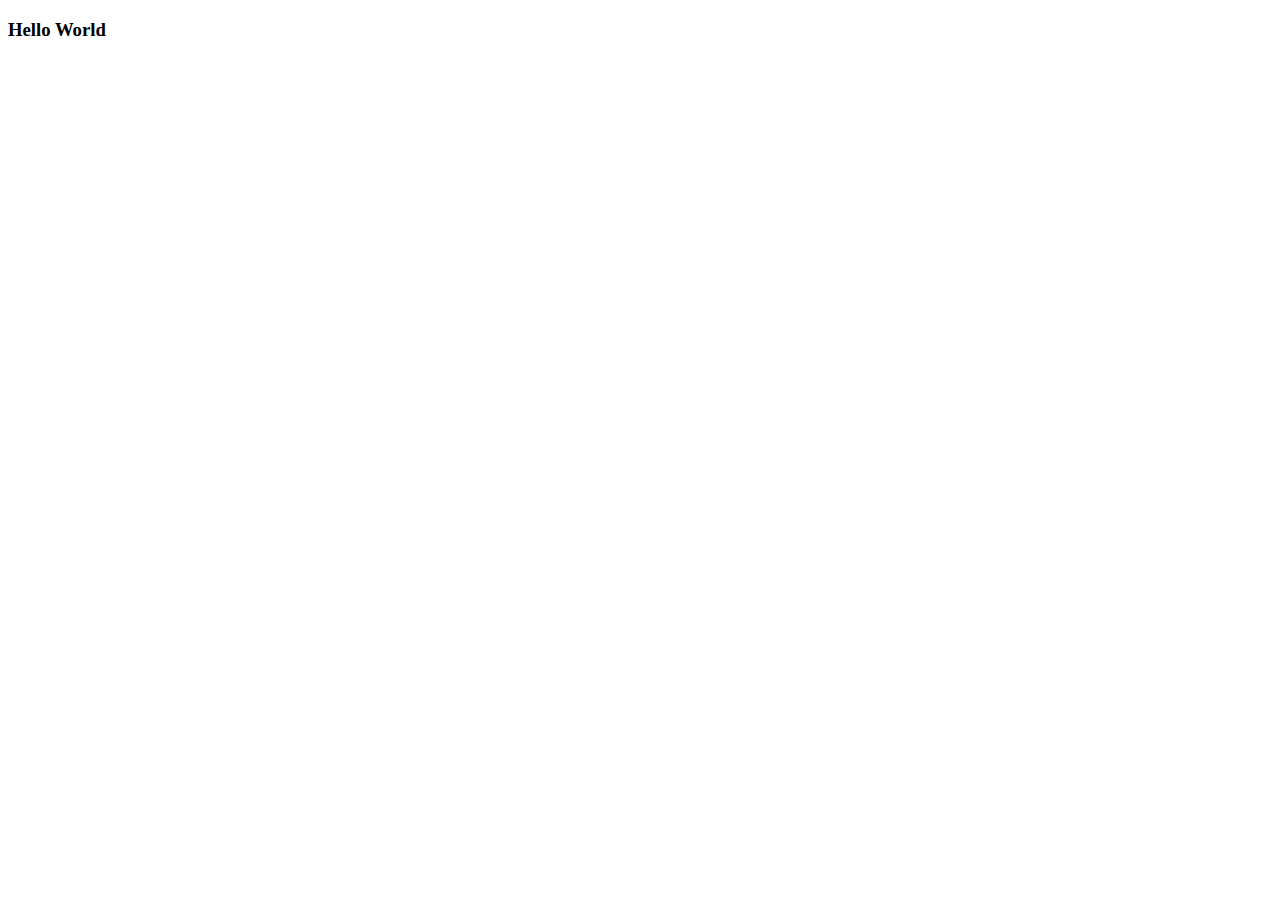
==== index.html @ fcb5bc02 "first commit" ====
<!DOCTYPE html>
<html lang="en">
<head>
    <meta charset="UTF-8">
    <meta http-equiv="X-UA-Compatible" content="IE=edge">
    <meta name="viewport" content="width=device-width, initial-scale=1.0">
    <title>Document</title>
</head>
<body>
    <h3>Hello World</h3>
</body>
</html>
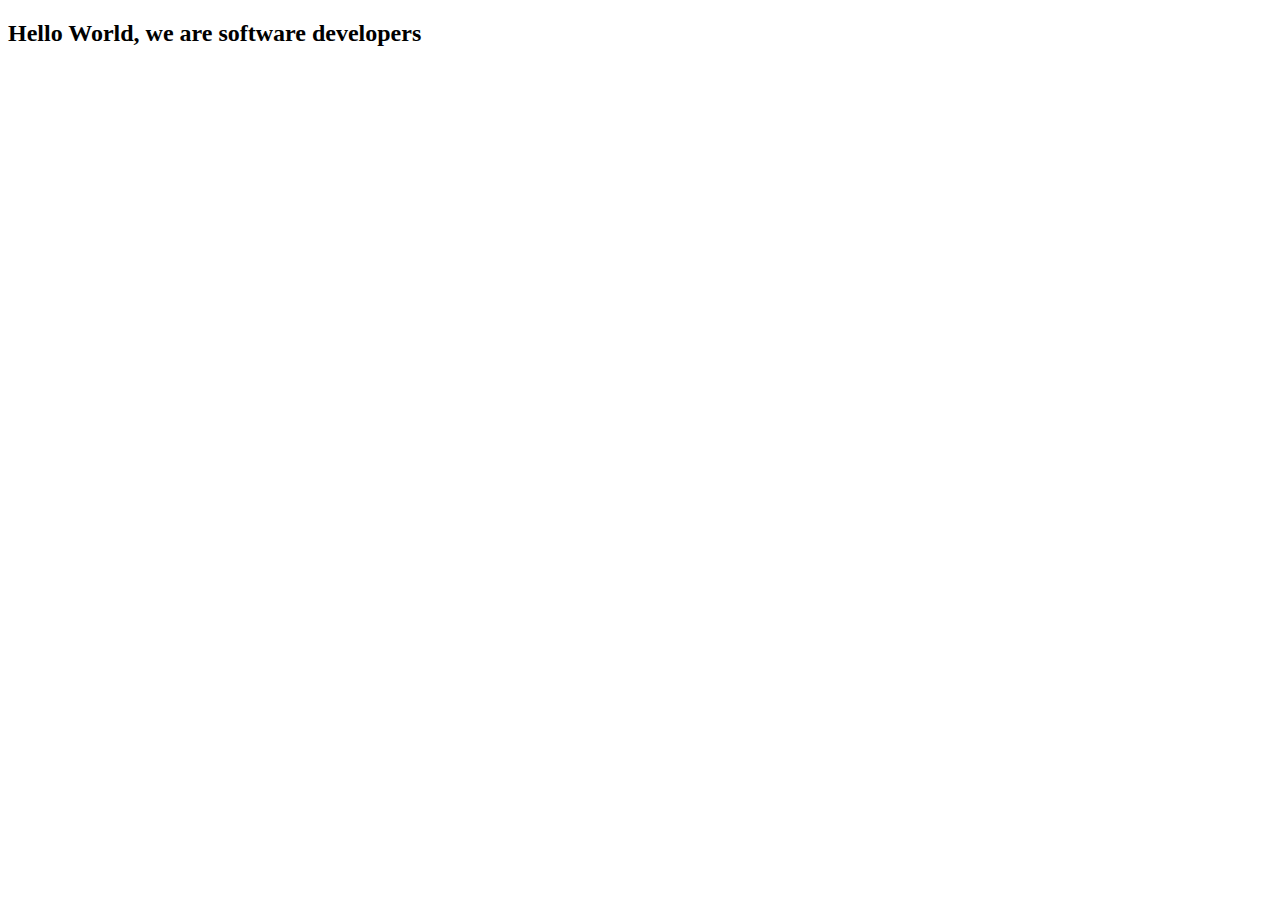
==== commit a54b5242: "This is the first commit" ====
--- a/index.html
+++ b/index.html
@@ -1,12 +1,29 @@
 <!DOCTYPE html>
 <html lang="en">
-<head>
+  <head>
     <meta charset="UTF-8">
-    <meta http-equiv="X-UA-Compatible" content="IE=edge">
-    <meta name="viewport" content="width=device-width, initial-scale=1.0">
-    <title>Document</title>
-</head>
-<body>
-    <h3>Hello World</h3>
-</body>
-</html>+    <title>Fork Me! FCC: Test Suite Template</title>
+    <link rel="stylesheet" href="css/style.css">
+  </head>
+
+  <body>
+    <script src="https://cdn.freecodecamp.org/testable-projects-fcc/v1/bundle.js"></script>
+
+
+    <!--
+
+    Hello Camper!
+
+    For now, the test suite only works in Chrome!
+    Please read the README below in the JS Editor before beginning.
+    Feel free to delete this message once you have read it.
+    Good luck and Happy Coding!
+
+    - The freeCodeCamp Team
+
+    -->
+
+    <h2>Hello World, we are software developers</h2>    
+    <script  src="js/index.js"></script>
+  </body>
+</html>
